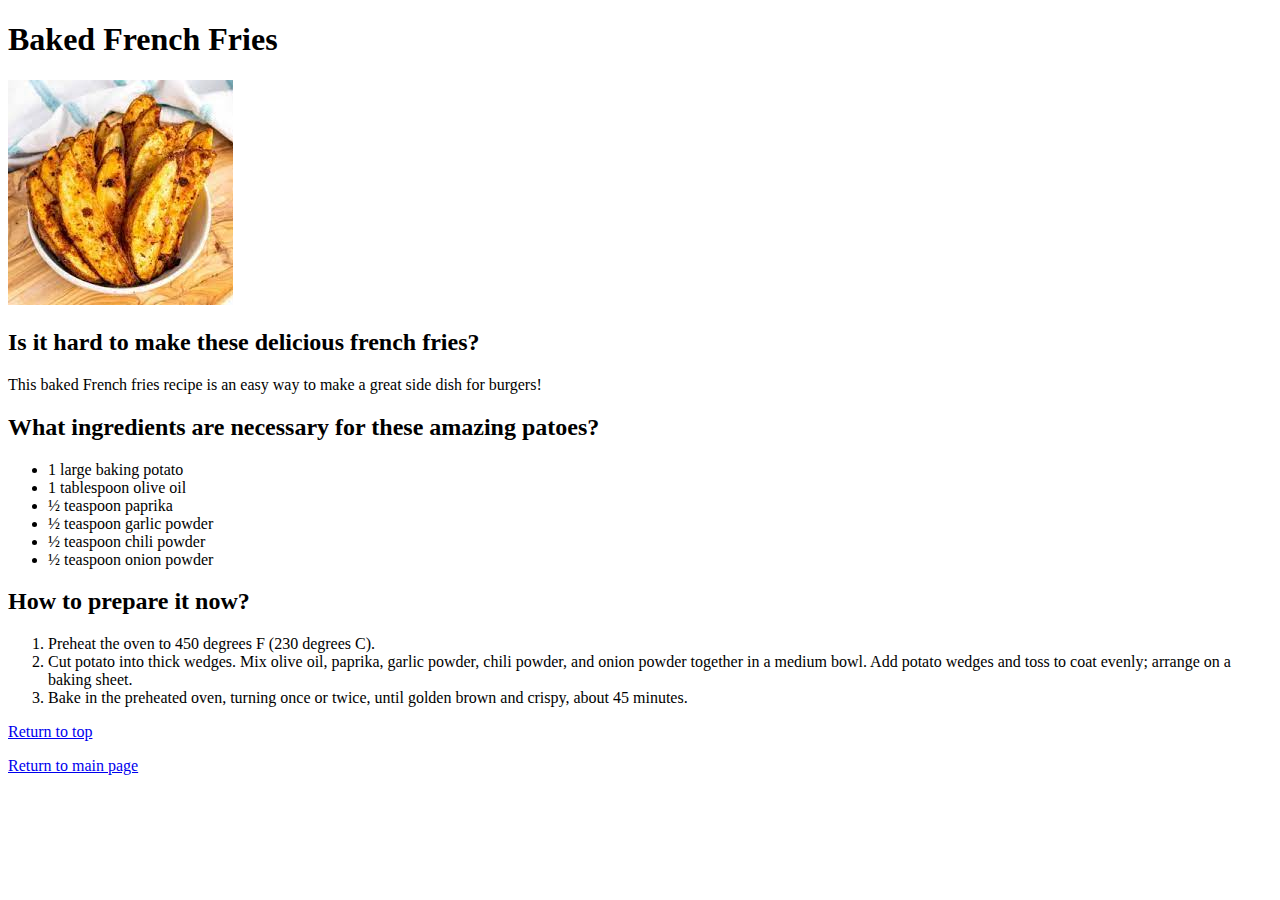
==== recipes/frenchfries.html @ 90a07600 "Added the recipes with a bottom menu to navigate" ====
<!DOCTYPE html>
<html lang="en">
<head>
    <meta charset="UTF-8">

    <title>Baked French Fries</title>
</head>
<body>
    
    <h1>Baked French Fries</h1>
    <img src="../images/frenchfries.jpeg" alt="Baked french fries picture">

    <h2>Is it hard to make these delicious french fries?</h2>
    <a>This baked French fries recipe is an easy way to make a great side dish for burgers!    </a>

    <h2>What ingredients are necessary for these amazing patoes?</h2>

    <ul>
        <li>1 large baking potato</li>
        <li>1 tablespoon olive oil</li>
        <li>½ teaspoon paprika</li>
        <li>½ teaspoon garlic powder</li>
        <li>½ teaspoon chili powder</li>
        <li>½ teaspoon onion powder</li>
    </ul>


    <h2>How to prepare it now?</h2>

    <ol>

        <li>Preheat the oven to 450 degrees F (230 degrees C).</li>
        <li>Cut potato into thick wedges. Mix olive oil, paprika, garlic powder, chili powder, and onion powder together in a medium bowl. Add potato wedges and toss to coat evenly; arrange on a baking sheet.</li>
        <li>Bake in the preheated oven, turning once or twice, until golden brown and crispy, about 45 minutes.</li>

    </ol>

    <a href="#header">Return to top<br></a>
    <p></p>
    <a href="../index.html">Return to main page</a>

</body>
</html>
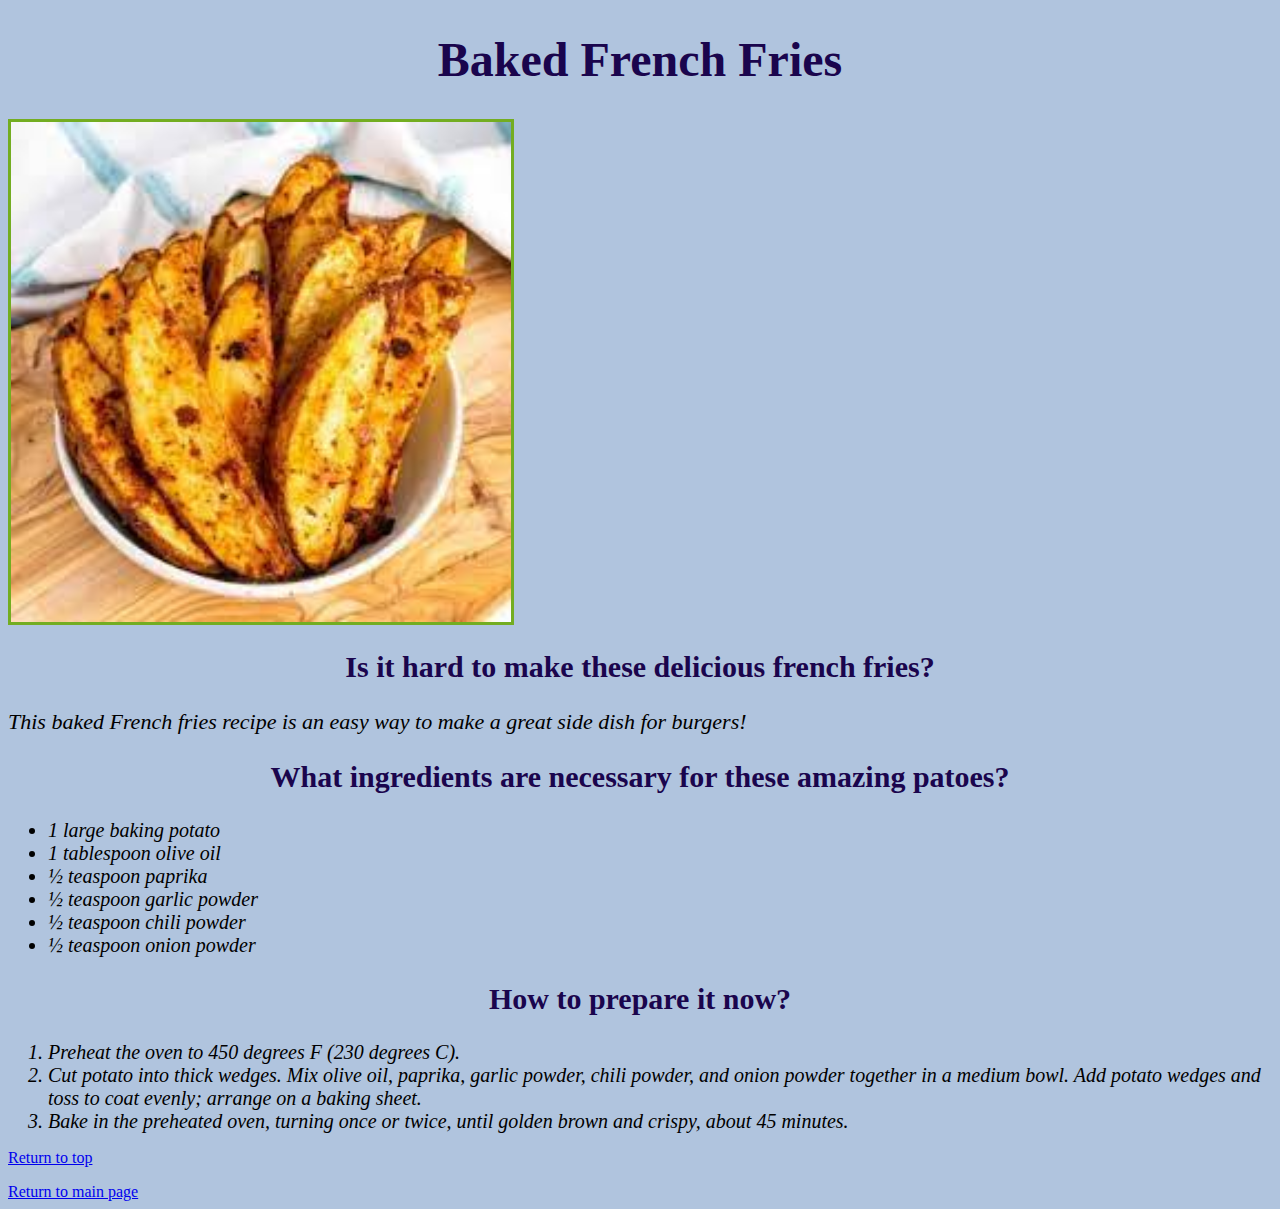
==== commit 8c8c77f1: "Added stylesto recipe pages" ====
--- a/recipes/frenchfries.html
+++ b/recipes/frenchfries.html
@@ -2,37 +2,39 @@
 <html lang="en">
 <head>
     <meta charset="UTF-8">
-
+    <link rel="stylesheet" href="../styles.css">
     <title>Baked French Fries</title>
 </head>
-<body>
+<body class="background">
     
-    <h1>Baked French Fries</h1>
-    <img src="../images/frenchfries.jpeg" alt="Baked french fries picture">
+    <h1 class="title">Baked French Fries</h1>
+    <img class="image-menu" src="../images/frenchfries.jpeg" alt="Baked french fries picture">
 
-    <h2>Is it hard to make these delicious french fries?</h2>
-    <a>This baked French fries recipe is an easy way to make a great side dish for burgers!    </a>
+    <h2 class="sub-titles">Is it hard to make these delicious french fries?</h2>
+    <a class="description">This baked French fries recipe is an easy way to make a great side dish for burgers!    </a>
 
-    <h2>What ingredients are necessary for these amazing patoes?</h2>
+    <h2 class="sub-titles">What ingredients are necessary for these amazing patoes?</h2>
 
     <ul>
-        <li>1 large baking potato</li>
-        <li>1 tablespoon olive oil</li>
-        <li>½ teaspoon paprika</li>
-        <li>½ teaspoon garlic powder</li>
-        <li>½ teaspoon chili powder</li>
-        <li>½ teaspoon onion powder</li>
+        <div class="ingredients">
+            <li>1 large baking potato</li>
+            <li>1 tablespoon olive oil</li>
+            <li>½ teaspoon paprika</li>
+            <li>½ teaspoon garlic powder</li>
+            <li>½ teaspoon chili powder</li>
+            <li>½ teaspoon onion powder</li>
+        </div>  
     </ul>
 
 
-    <h2>How to prepare it now?</h2>
+    <h2 class="sub-titles">How to prepare it now?</h2>
 
     <ol>
-
-        <li>Preheat the oven to 450 degrees F (230 degrees C).</li>
-        <li>Cut potato into thick wedges. Mix olive oil, paprika, garlic powder, chili powder, and onion powder together in a medium bowl. Add potato wedges and toss to coat evenly; arrange on a baking sheet.</li>
-        <li>Bake in the preheated oven, turning once or twice, until golden brown and crispy, about 45 minutes.</li>
-
+        <div class="ingredients">
+            <li>Preheat the oven to 450 degrees F (230 degrees C).</li>
+            <li>Cut potato into thick wedges. Mix olive oil, paprika, garlic powder, chili powder, and onion powder together in a medium bowl. Add potato wedges and toss to coat evenly; arrange on a baking sheet.</li>
+            <li>Bake in the preheated oven, turning once or twice, until golden brown and crispy, about 45 minutes.</li>
+        </div>    
     </ol>
 
     <a href="#header">Return to top<br></a>
--- a/styles.css
+++ b/styles.css
@@ -0,0 +1,67 @@
+.background{
+    background-color: lightsteelblue;
+
+}
+
+.title{
+    text-align: center;
+    font-size: 48px;
+    font-weight: bold;
+    color: #1a054d;
+
+}
+
+.image-menu{
+   display: grid;
+   height: auto;
+   width: 500px;
+   border: 3px solid #73AD21;
+}
+
+.title-menu{
+    font-size: 20px;
+    font-weight: bolder;
+    color: teal;
+
+}
+
+.menu{
+    color: grey ;
+
+}
+
+.menu-option{
+    color: #315204;
+    font-style: italic;
+    font-size: 20px;
+
+}
+
+.sub-titles{
+    text-align: center;
+    font-size: 30px;
+    font-weight: bold;
+    color: #1a054d;
+
+}
+
+.description{
+    font-size: 22px;
+    font-family: 'Times New Roman', Times, serif;
+    font-style: italic;
+
+}
+
+.menu{
+
+    font-size: 28px;
+    color: #183247;
+
+}
+
+.ingredients{
+    
+    font-style: italic;
+    font-size: 20px;
+
+}
